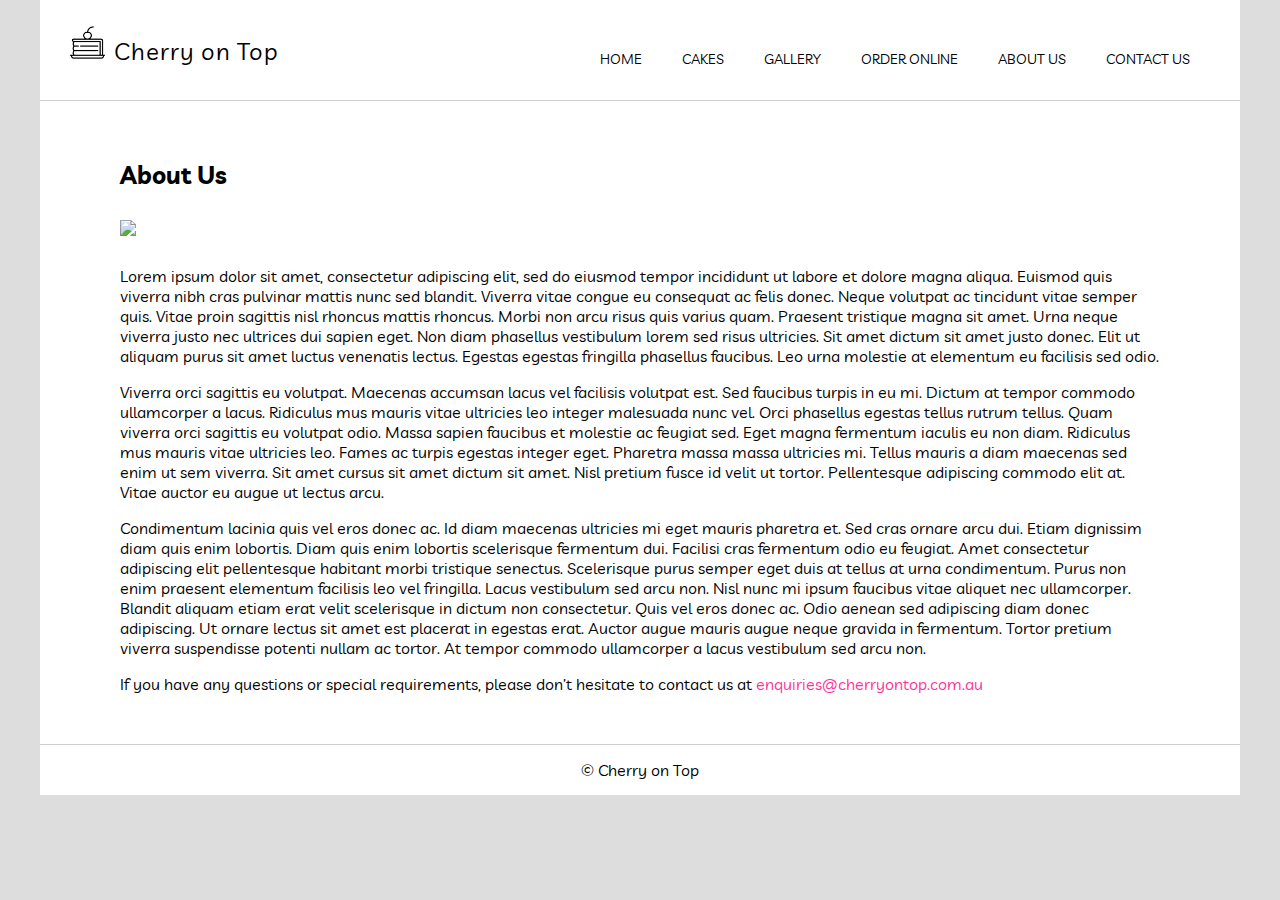
==== about.html @ 38877f5e "Add files via upload" ====
<!DOCTYPE html>
<html lang="en" dir="ltr">

<head>
  <meta charset="utf-8">
  <title>Cherry on Top</title>
  <link rel="stylesheet" type="text/css" href="style.css">
</head>

<body>

  <div class="sitewrap">

    <div class="menu">
      <div class="menu-logo">
        <a href="index.html">
          <img src="img/logo.png" alt="logo" class="menu-logo-image" />
          <span class="menu-logo-text">Cherry on Top</span>
        </a>
      </div>
      <div class="menu-list">
        <ul>
          <li><a href="index.html">HOME</a></li>
          <li><a href="cakes.html">CAKES</a></li>
          <li><a href="gallery.html">GALLERY</a></li>
          <li><a href="order.html">ORDER ONLINE</a></li>
          <li><a href="about.html">ABOUT US</a></li>
          <li><a href="contact.html">CONTACT US</a></li>
        </ul>
      </div>
    </div>

    <div class="sub">
      <h2>About Us</h2>

      <img src="img/about-main.jpg" class="about-image">

      <p>Lorem ipsum dolor sit amet, consectetur adipiscing elit, sed do eiusmod tempor incididunt ut labore et dolore magna aliqua. Euismod quis viverra nibh cras pulvinar mattis nunc sed blandit. Viverra vitae congue eu consequat ac felis donec. Neque volutpat ac tincidunt vitae semper quis. Vitae proin sagittis nisl rhoncus mattis rhoncus. Morbi non arcu risus quis varius quam. Praesent tristique magna sit amet. Urna neque viverra justo nec ultrices dui sapien eget. Non diam phasellus vestibulum lorem sed risus ultricies. Sit amet dictum sit amet justo donec. Elit ut aliquam purus sit amet luctus venenatis lectus. Egestas egestas fringilla phasellus faucibus. Leo urna molestie at elementum eu facilisis sed odio.</p>

      <p>Viverra orci sagittis eu volutpat. Maecenas accumsan lacus vel facilisis volutpat est. Sed faucibus turpis in eu mi. Dictum at tempor commodo ullamcorper a lacus. Ridiculus mus mauris vitae ultricies leo integer malesuada nunc vel. Orci phasellus egestas tellus rutrum tellus. Quam viverra orci sagittis eu volutpat odio. Massa sapien faucibus et molestie ac feugiat sed. Eget magna fermentum iaculis eu non diam. Ridiculus mus mauris vitae ultricies leo. Fames ac turpis egestas integer eget. Pharetra massa massa ultricies mi. Tellus mauris a diam maecenas sed enim ut sem viverra. Sit amet cursus sit amet dictum sit amet. Nisl pretium fusce id velit ut tortor. Pellentesque adipiscing commodo elit at. Vitae auctor eu augue ut lectus arcu.</p>

      <p>Condimentum lacinia quis vel eros donec ac. Id diam maecenas ultricies mi eget mauris pharetra et. Sed cras ornare arcu dui. Etiam dignissim diam quis enim lobortis. Diam quis enim lobortis scelerisque fermentum dui. Facilisi cras fermentum odio eu feugiat. Amet consectetur adipiscing elit pellentesque habitant morbi tristique senectus. Scelerisque purus semper eget duis at tellus at urna condimentum. Purus non enim praesent elementum facilisis leo vel fringilla. Lacus vestibulum sed arcu non. Nisl nunc mi ipsum faucibus vitae aliquet nec ullamcorper. Blandit aliquam etiam erat velit scelerisque in dictum non consectetur. Quis vel eros donec ac. Odio aenean sed adipiscing diam donec adipiscing. Ut ornare lectus sit amet est placerat in egestas erat. Auctor augue mauris augue neque gravida in fermentum. Tortor pretium viverra suspendisse potenti nullam ac tortor. At tempor commodo ullamcorper a lacus vestibulum sed arcu non.</p>

      If you have any questions or special requirements, please don’t hesitate to contact us at <a href="mailto:enquiries@cherryontop.com.au" class="contact-mail">enquiries@cherryontop.com.au</a>
    </div>

    <div class="footer">
      © Cherry on Top
    </div>

  </div>

</body>

</html>
---- style.css ----
/* FONTS */
@import url('https://fonts.googleapis.com/css?family=Livvic&display=swap');

/* CSS RESET */

body { margin: 0; padding: 0; }
li { list-style: none; }
a { text-decoration: none; color: inherit; }


/* INDEX.HTML */

body { background-color: #dddddd; }

.sitewrap {
  /* SIZE & POSITION */
  margin: 0 auto;
  width: 1200px;
  /* TEXT */
  font-family: 'Livvic', sans-serif;
  /* DESIGN */
  background-color: white;
}

.menu {
  /* SIZE & POSITION */
  width: 1140px;
  padding: 25px 30px;
  height: 50px;
  position: fixed;
  /* DESIGN */
  background-color: white;
  border-bottom: 1px solid #cfcfcf;
}

.menu-logo {
  float: left;
  height: 60px;
}

.menu-logo-image { width: 35px; height: 35px; }

.menu-logo-text {
  margin-left: 5px;
  font-size: 18pt;
  letter-spacing: 1px;
}

.menu-list { float: right; }

.menu-list ul {
  margin: 5px 0;
  padding-left: 0;
  display: inline-block;
}

.menu-list ul li {
  float: left;
  margin: 20px;
  font-size: 10.5pt;
}

.menu-list ul li:hover { color: #999999; }

.container-top-image {
  width: 100%;
  margin-top: 101px;
  height: auto;
}

.container-top-text {
  /* SIZE & POSITION */
  margin-top: -5px;
  width: 100%;
  height: 60px;

  /* FONT & DESIGN */
  background-color: #333333;
  color: white;
  text-align: center;
  line-height: 60px;
}

.container-top-title { color: #ff98b9; }

.container-middle {
  padding: 80px 80px;
  width: 1040px;
}

.container-middle:after {
  content: "";
  display: block;
  clear: both;
}

.container-middle-left {
  float: left;
  width: 50%;
}

.container-middle-right {
  float: left;
  width: 50%;
}

.container-middle-right-image {
  width: 100%;
}

.footer {
  width: 100%;
  height: 50px;
  border-top: 1px solid #cfcfcf;
  text-align: center;
  line-height: 50px;
}

#current-date {
  font-size: 9pt;
  color: #888888;
}


/* SUB-PAGES TEMPLATE */

.sub {
  padding: 140px 80px 50px 80px;
  width: 1040px;
}


/* CAKES.HTML*/

.cakes-wrap { text-align: center; }

.cakes-container {
  display: inline-block;
  width: 250px;
  height: 510px;
  padding: 10px 10px;
  margin: 10px 10px;
  border: 1px solid #dedede;
}

.cakes-container img {
  width: 250px;
  height: 350px;
}

.cakes-name { margin: 5px 0; }


/* GALLERY */

.gallery-image {
  width: 510px;
  height: 765px;
}


/* ORDER.HTML */

.order-form input[type="text"], input[type="email"], input[type="date"], input[type="time"], input[type="number"] {
  font-family: inherit;
  width: 480px;
  margin: 3px 5px;
  padding: 15px 10px;
}

.order-form select {
  font-family: inherit;
  width: 504px;
  margin: 3px 5px;
  padding: 15px 10px;
}

.order-form label {
  display: inline-block;
  width: 480px;
  margin: 3px 15px;
  font-size: 9pt;
}

.order-form input[type="submit"] {
  font-family: inherit;
  width: 180px;
  height: 50px;
  margin: 15px 5px 0 5px;
  background-color: #ededed;
  border: 1px solid #cfcfcf;
}

.order-form hr {
  border: 1px dashed #cfcfcf;
  margin: 20px 0;
}


/* ABOUT.HTML */

.about-image {
  width: 1040px;
  margin: 10px 0;
}

.about-form-wrap { margin-top: 40px; }


/* CONTACT.HTML */

.contact-address {
  padding: 20px 15px;
  width: 170px;
  background-color: #333333;
  color: white;
}

.contact-mail { color: #ff3198; }

.contact-form-wrap { margin-top: 40px; }

.contact-form input[type="text"], input[type="email"] {
  font-family: inherit;
  width: 480px;
  margin: 3px 5px;
  padding: 15px 10px;
}

.contact-form textarea {
  font-family: inherit;
  width: 1000px;
  margin: 3px 5px;
  padding: 15px 10px;
}

.contact-form input[type="submit"] {
  font-family: inherit;
  width: 120px;
  height: 50px;
  margin: 3px 5px;
  background-color: #ededed;
  border: 1px solid #cfcfcf;
}
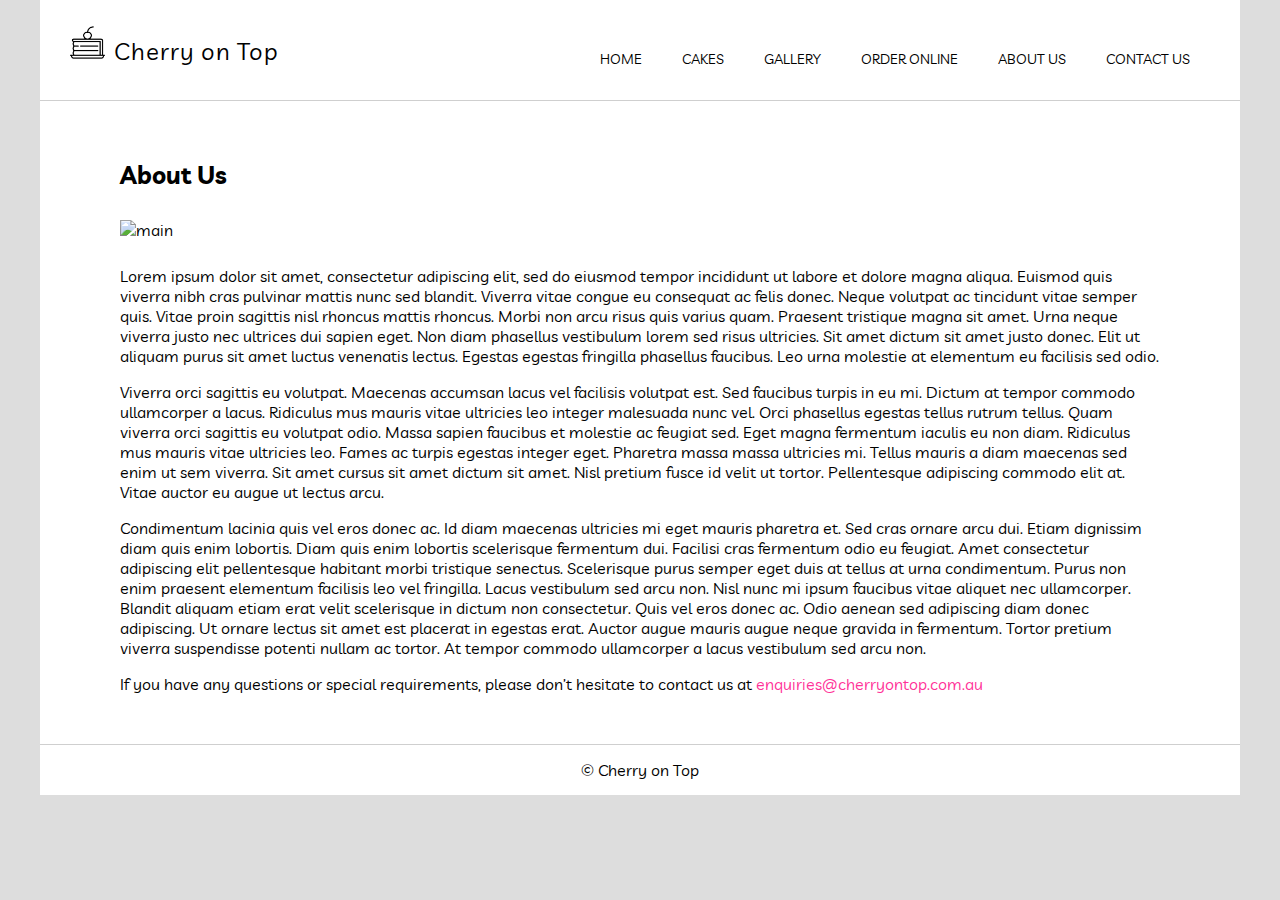
==== commit 298271e6: "Add files via upload" ====
--- a/about.html
+++ b/about.html
@@ -33,7 +33,7 @@
     <div class="sub">
       <h2>About Us</h2>
 
-      <img src="img/about-main.jpg" class="about-image">
+      <img src="img/about-main.jpg" class="about-image" alt="main">
 
       <p>Lorem ipsum dolor sit amet, consectetur adipiscing elit, sed do eiusmod tempor incididunt ut labore et dolore magna aliqua. Euismod quis viverra nibh cras pulvinar mattis nunc sed blandit. Viverra vitae congue eu consequat ac felis donec. Neque volutpat ac tincidunt vitae semper quis. Vitae proin sagittis nisl rhoncus mattis rhoncus. Morbi non arcu risus quis varius quam. Praesent tristique magna sit amet. Urna neque viverra justo nec ultrices dui sapien eget. Non diam phasellus vestibulum lorem sed risus ultricies. Sit amet dictum sit amet justo donec. Elit ut aliquam purus sit amet luctus venenatis lectus. Egestas egestas fringilla phasellus faucibus. Leo urna molestie at elementum eu facilisis sed odio.</p>
 
